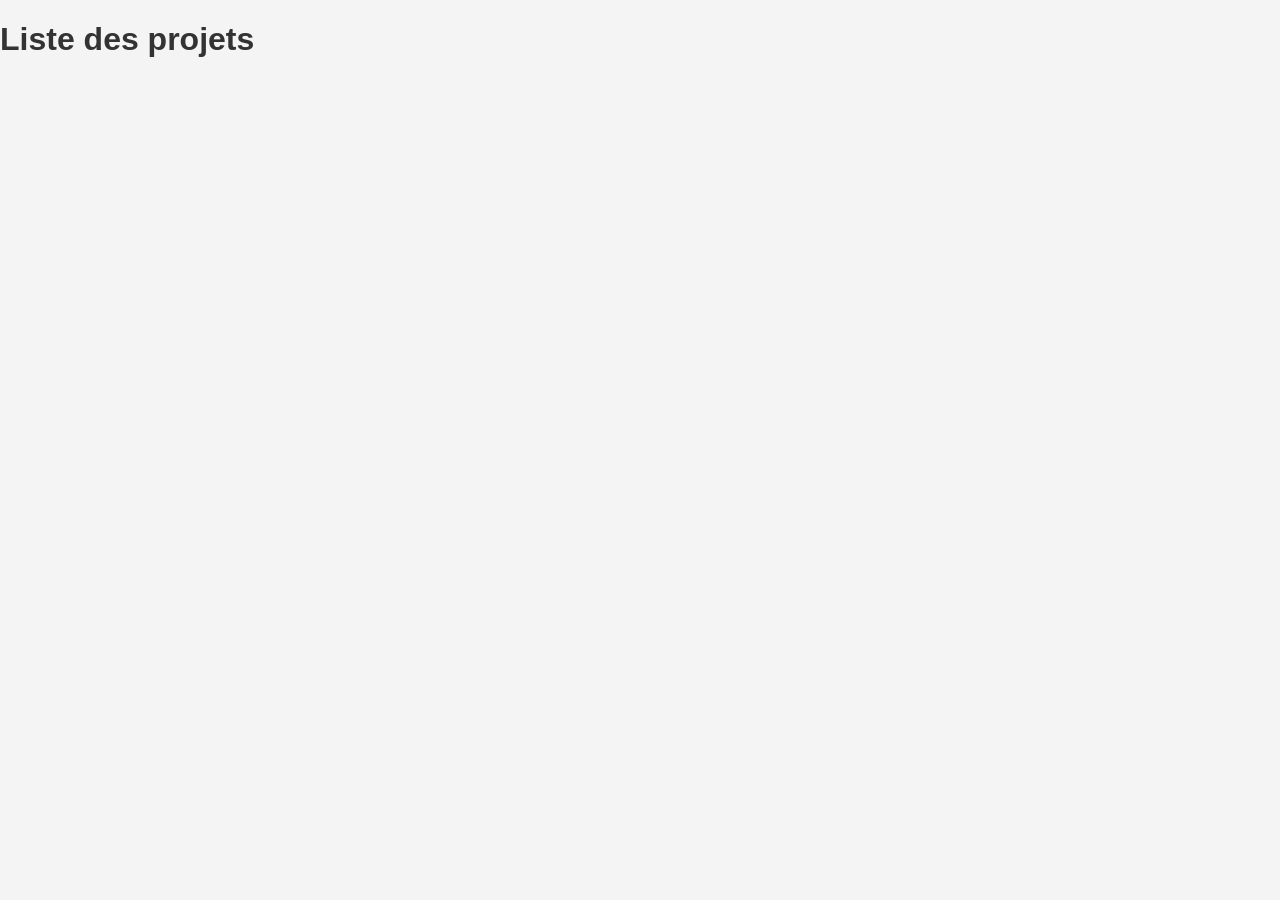
==== project-manager/index.html @ dcafebb2 "first commit" ====
<!DOCTYPE html>
<html lang="fr">
<head>
  <meta charset="UTF-8">
  <title>Project Manager</title>
  <link rel="stylesheet" href="css/styles.css">
</head>
<body>
  <div id="app"></div>
  <script type="module" src="js/app.js"></script>
</body>
</html>
---- project-manager/css/styles.css ----
body {
  font-family: Arial, sans-serif;
  margin: 0;
  padding: 0;
  background: #f4f4f4;
  color: #333;
}
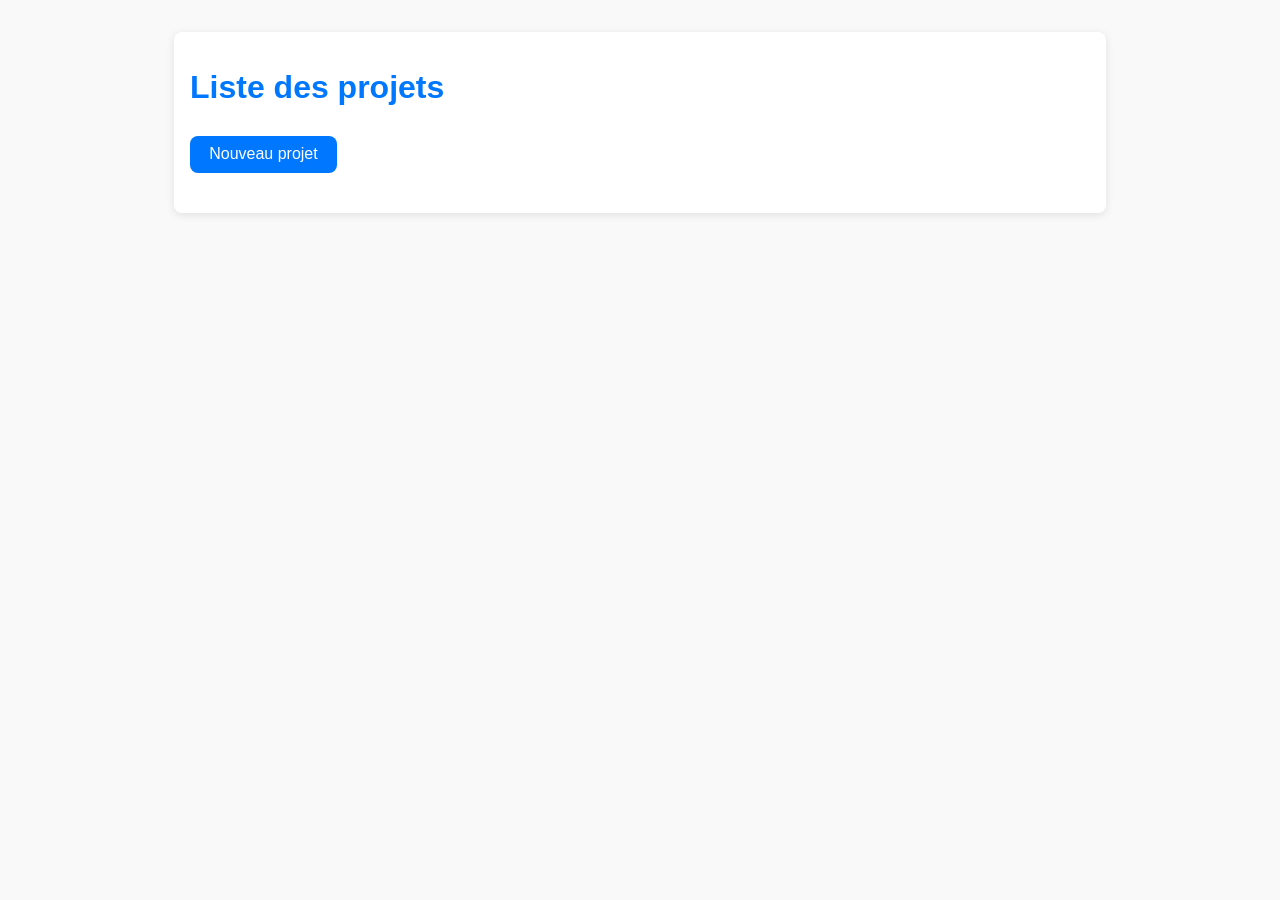
==== commit 75960f2c: "mise à jour rapide" ====
--- a/project-manager/index.html
+++ b/project-manager/index.html
@@ -6,7 +6,11 @@
   <link rel="stylesheet" href="css/styles.css">
 </head>
 <body>
-  <div id="app"></div>
+  <div id="app">
+    <button id='dashboard-btn'>Dashboard</button>
+    <button id='export-btn'>Exporter</button>
+    <input type='file' id='import-file' />
+  </div>
   <script type="module" src="js/app.js"></script>
 </body>
 </html>
--- a/project-manager/css/styles.css
+++ b/project-manager/css/styles.css
@@ -1,7 +1,75 @@
+:root {
+  --primary: #0077ff;
+  --light: #f9f9f9;
+  --dark: #222;
+  --border: #ddd;
+  --radius: 8px;
+  --shadow: 0 2px 8px rgba(0, 0, 0, 0.1);
+}
+
 body {
-  font-family: Arial, sans-serif;
   margin: 0;
   padding: 0;
-  background: #f4f4f4;
-  color: #333;
+  font-family: 'Segoe UI', sans-serif;
+  background-color: var(--light);
+  color: var(--dark);
 }
+
+#app {
+  max-width: 900px;
+  margin: 2rem auto;
+  padding: 1rem;
+  background: white;
+  border-radius: var(--radius);
+  box-shadow: var(--shadow);
+}
+
+h1, h2, h3 {
+  color: var(--primary);
+}
+
+button {
+  background-color: var(--primary);
+  color: white;
+  border: none;
+  padding: 0.6rem 1.2rem;
+  margin: 0.5rem 0;
+  font-size: 1rem;
+  border-radius: var(--radius);
+  cursor: pointer;
+  transition: background 0.3s ease;
+}
+
+button:hover {
+  background-color: #005fd6;
+}
+
+input, textarea, select {
+  width: 100%;
+  padding: 0.6rem;
+  margin: 0.5rem 0;
+  border: 1px solid var(--border);
+  border-radius: var(--radius);
+  font-size: 1rem;
+}
+
+ul {
+  list-style-type: none;
+  padding: 0;
+}
+
+li {
+  background: #f1f1f1;
+  margin: 0.3rem 0;
+  padding: 0.5rem;
+  border-radius: var(--radius);
+  box-shadow: var(--shadow);
+}
+
+#task-list-container {
+  margin-top: 1rem;
+}
+
+select#filter {
+  margin-bottom: 1rem;
+}
